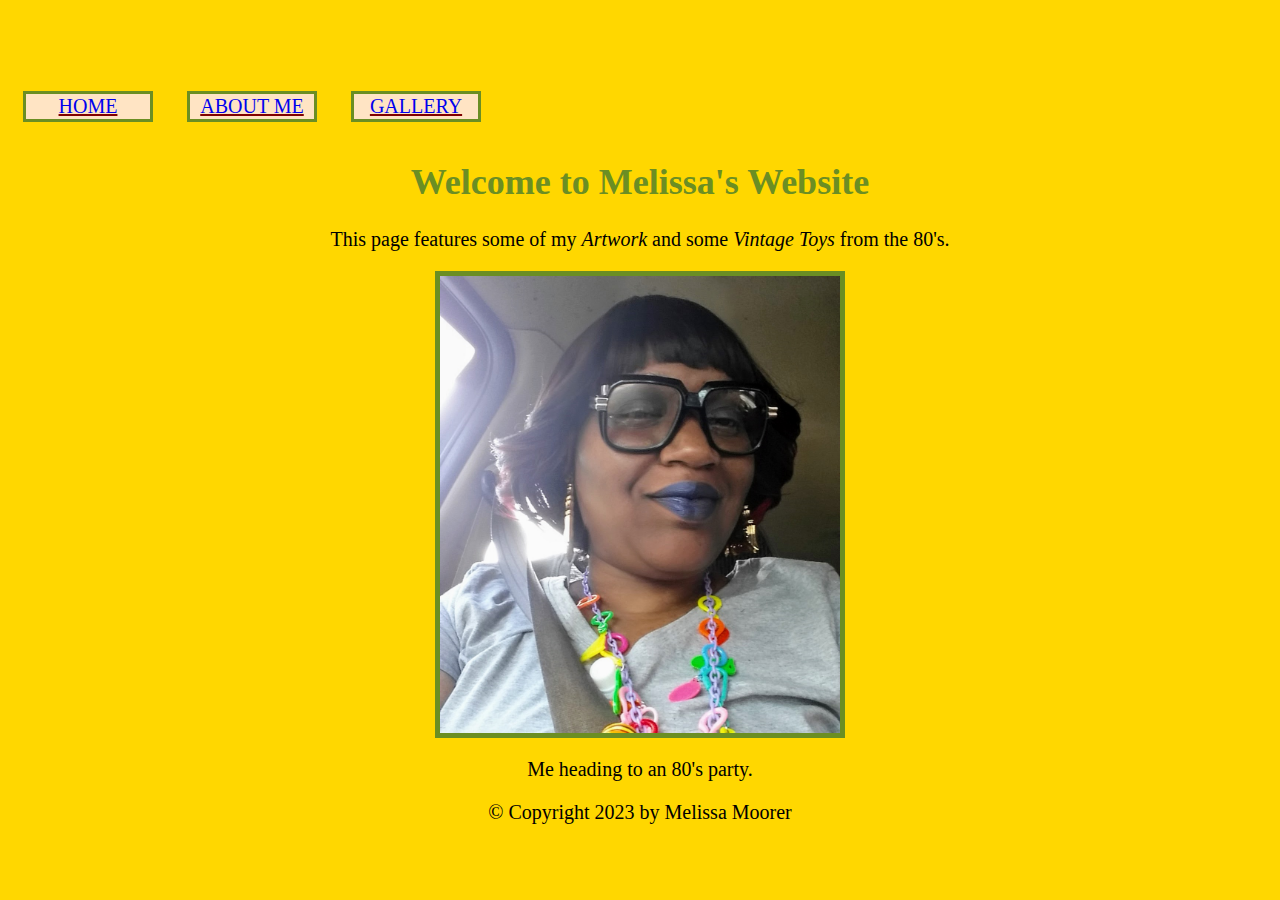
==== index.html @ 1ecbca13 "Add files via upload" ====
<html> 
<head>
    <title>Melissa website</title>
 <link href="styles.css" rel="stylesheet" type="text/css"/>   
    </head>
    
    <body>
  <button>
      <a href="index.html">HOME</a></button>  
        <button>
      <a href="aboutme.html">ABOUT ME</a></button>  
        <button>
      <a href="gallery.html">GALLERY</a></button>  
    <h1>Welcome to Melissa's Website</h1>
        <p>This page features some of my <i>Artwork</i> and some <i>Vintage Toys</i> from the 80's. </p>
    
    <img src="images/MeRetro.png" alt="Me in costume" width="500px"/>
        

    <p>Me heading to an 80's party.</p>

         
       
        
        
    </body>

</html>

    <footer>    
    <p>&copy; Copyright 2023 by Melissa Moorer</p> </footer>
---- styles.css ----
body{background-color:gold; align-content: center;} 

h1{font-family: cursive;
color: olivedrab;
    font-size: 36px;
    text-align: center;} 

button{font-family: cursive;
    background-color: bisque;
    font-size: 20px;
    text-align: center;
    border: 3px solid olivedrab;
width: 130px;
    margin: 15px;
    
}

a{text-decoration-color:maroon;}


p{font-family: cursive;
color: black;
    font-size: 20px;
    text-align: center;} 
img{display: block;
    margin-left: auto; 
margin-right: auto;
border: 5px solid olivedrab;
    width: 400px;
}
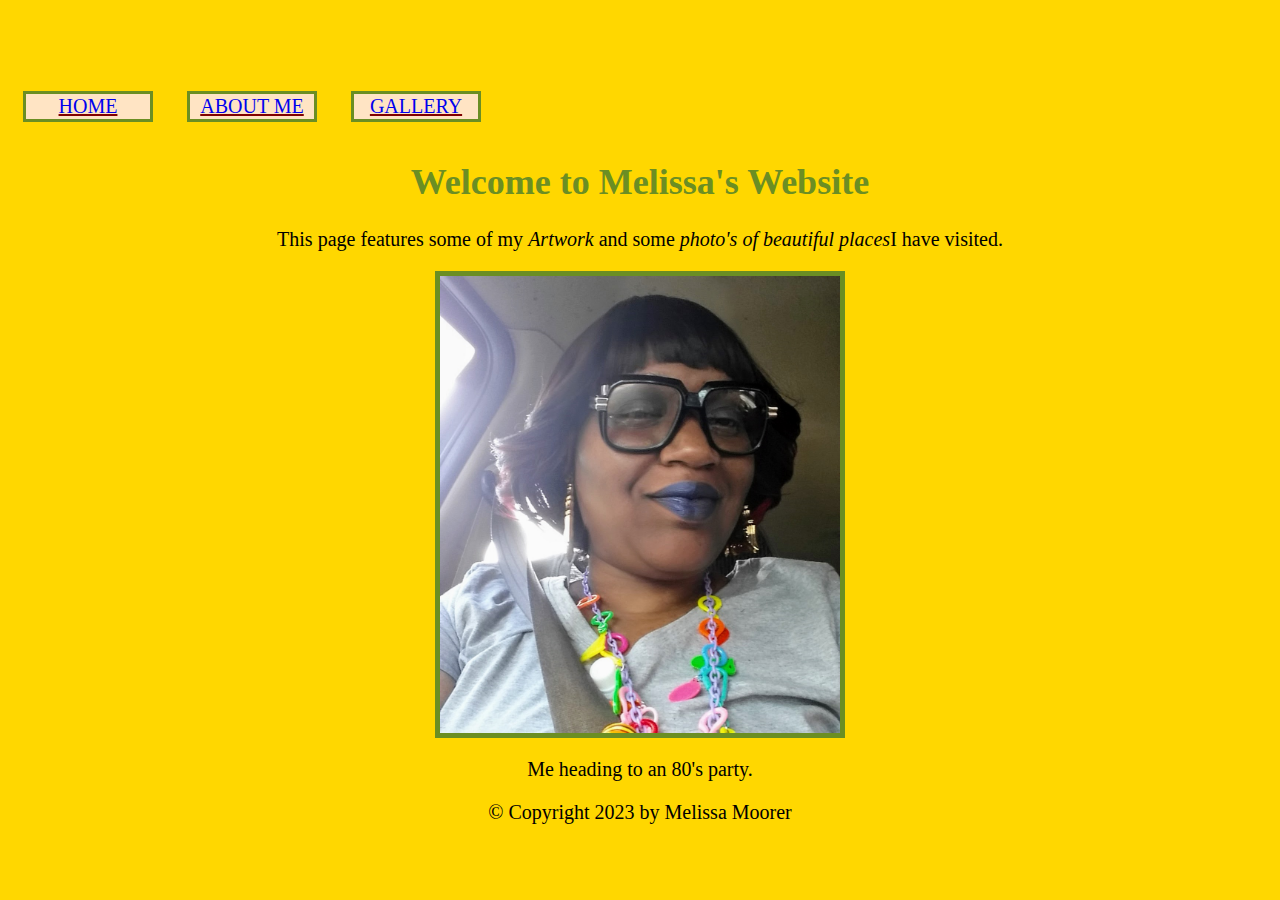
==== commit d4952ea6: "Update index.html" ====
--- a/index.html
+++ b/index.html
@@ -12,7 +12,7 @@
         <button>
       <a href="gallery.html">GALLERY</a></button>  
     <h1>Welcome to Melissa's Website</h1>
-        <p>This page features some of my <i>Artwork</i> and some <i>Vintage Toys</i> from the 80's. </p>
+        <p>This page features some of my <i>Artwork</i> and some <i>photo's of beautiful places</i>I have visited. </p>
     
     <img src="images/MeRetro.png" alt="Me in costume" width="500px"/>
         
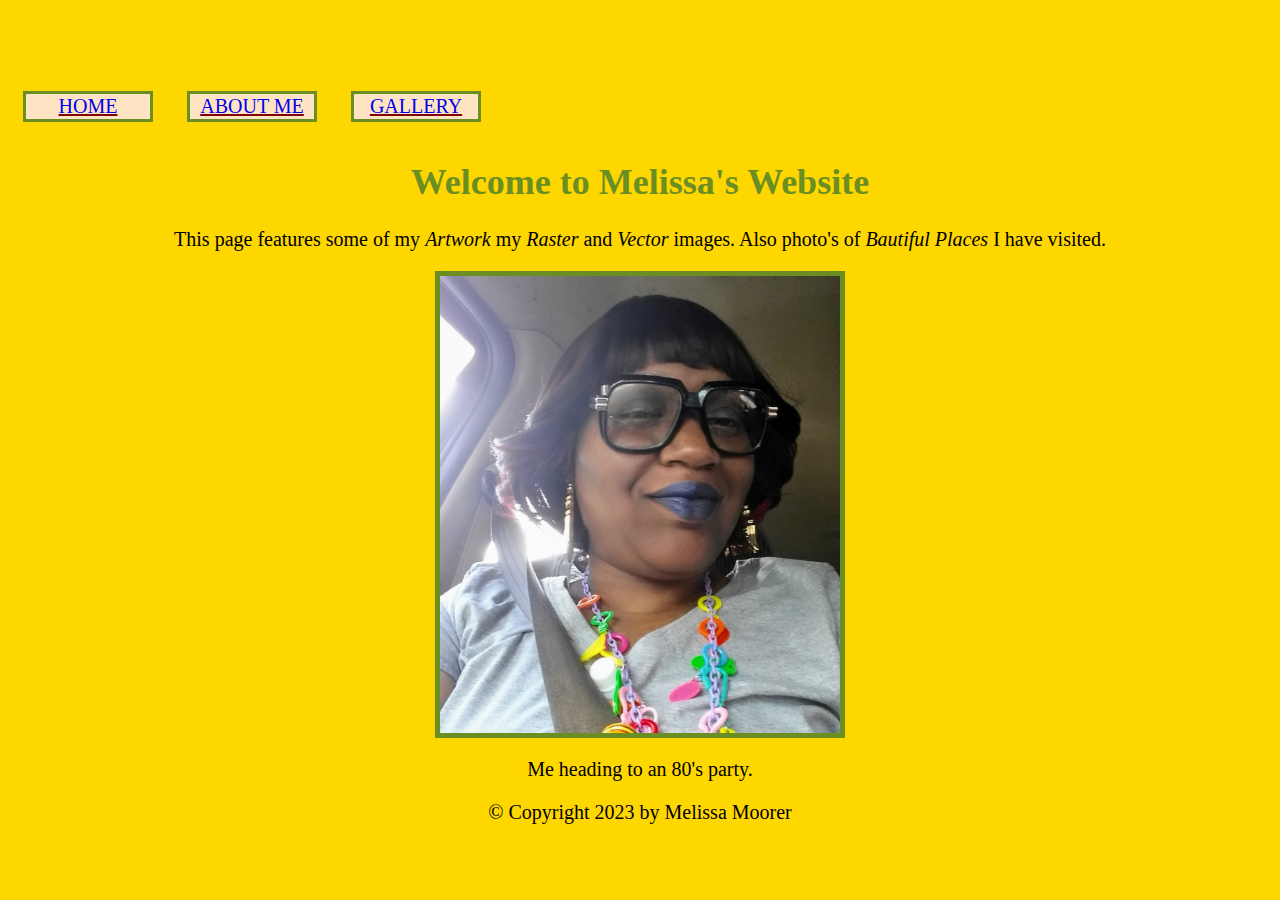
==== commit 3cc27619: "Update index.html" ====
--- a/index.html
+++ b/index.html
@@ -8,11 +8,11 @@
   <button>
       <a href="index.html">HOME</a></button>  
         <button>
-      <a href="aboutme.html">ABOUT ME</a></button>  
+      <a href="aboutme.html">ABOUT ME</a></button>   
         <button>
       <a href="gallery.html">GALLERY</a></button>  
     <h1>Welcome to Melissa's Website</h1>
-        <p>This page features some of my <i>Artwork</i> and some <i>photo's of beautiful places</i>I have visited. </p>
+        <p>This page features some of my <i>Artwork</i> my <i>Raster</i> and <i>Vector</i> images. Also photo's of <i>Bautiful Places</i> I have visited. </p>
     
     <img src="images/MeRetro.png" alt="Me in costume" width="500px"/>
         
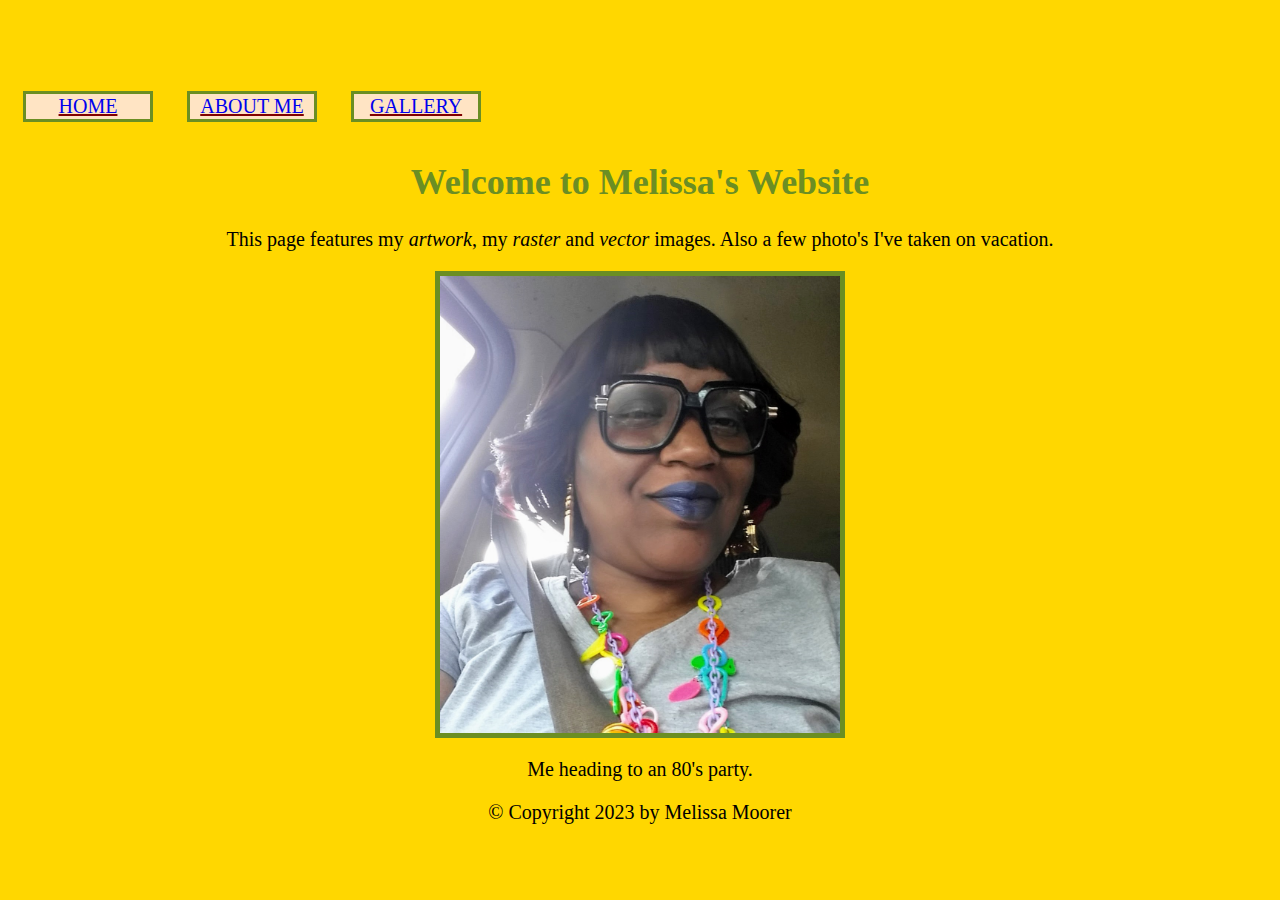
==== commit e1decb20: "Update index.html" ====
--- a/index.html
+++ b/index.html
@@ -12,7 +12,7 @@
         <button>
       <a href="gallery.html">GALLERY</a></button>  
     <h1>Welcome to Melissa's Website</h1>
-        <p>This page features some of my <i>Artwork</i> my <i>Raster</i> and <i>Vector</i> images. Also photo's of <i>Bautiful Places</i> I have visited. </p>
+     <p>This page features  my <i>artwork</i>, my <i>raster</i> and <i>vector</i> images. Also a few photo's I've taken on vacation. </p>
     
     <img src="images/MeRetro.png" alt="Me in costume" width="500px"/>
         
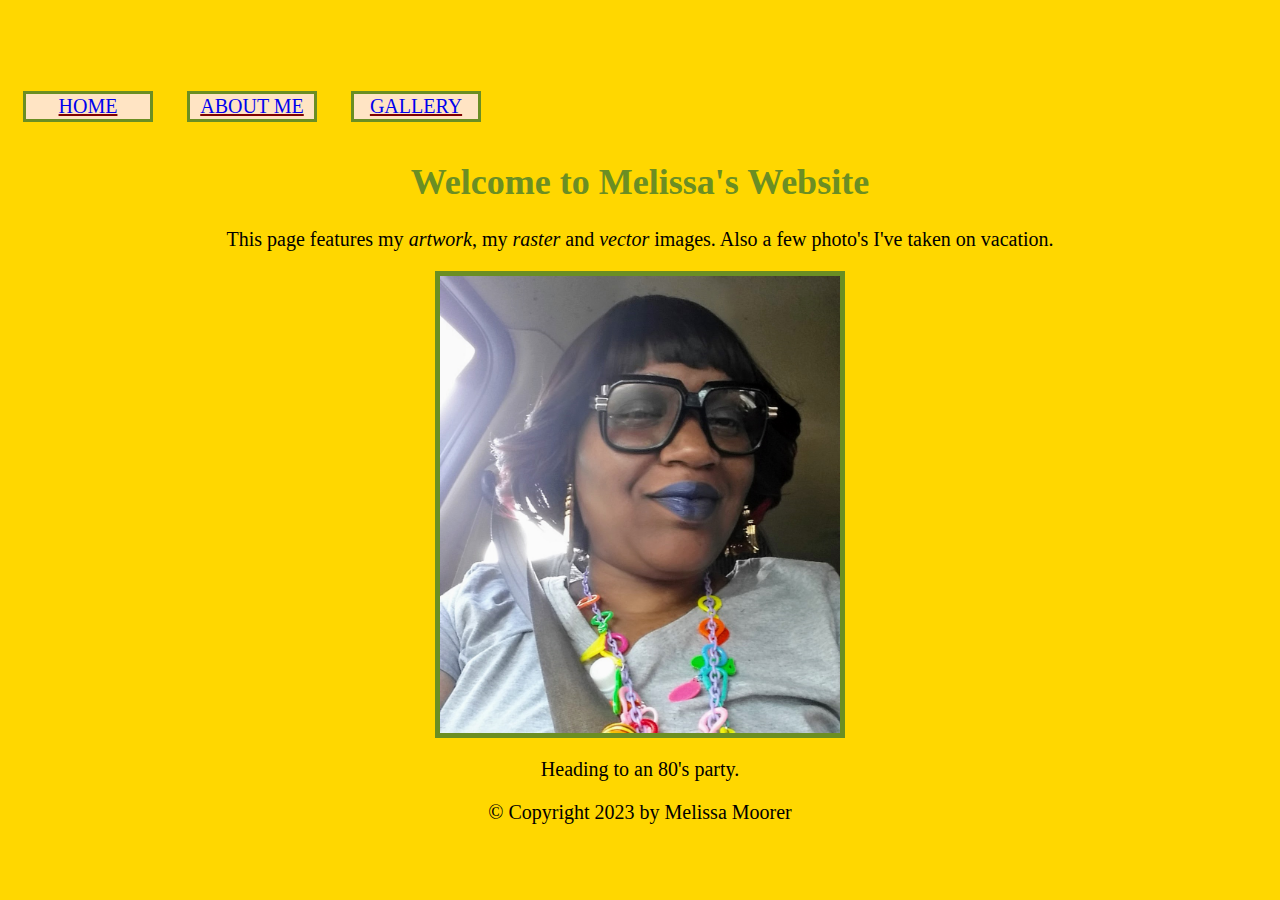
==== commit f70b3179: "Add files via upload" ====
--- a/index.html
+++ b/index.html
@@ -8,16 +8,16 @@
   <button>
       <a href="index.html">HOME</a></button>  
         <button>
-      <a href="aboutme.html">ABOUT ME</a></button>   
+      <a href="aboutme.html">ABOUT ME</a></button>  
         <button>
       <a href="gallery.html">GALLERY</a></button>  
     <h1>Welcome to Melissa's Website</h1>
      <p>This page features  my <i>artwork</i>, my <i>raster</i> and <i>vector</i> images. Also a few photo's I've taken on vacation. </p>
-    
+        
     <img src="images/MeRetro.png" alt="Me in costume" width="500px"/>
         
 
-    <p>Me heading to an 80's party.</p>
+    <p>Heading to an 80's party.</p>
 
          
        
